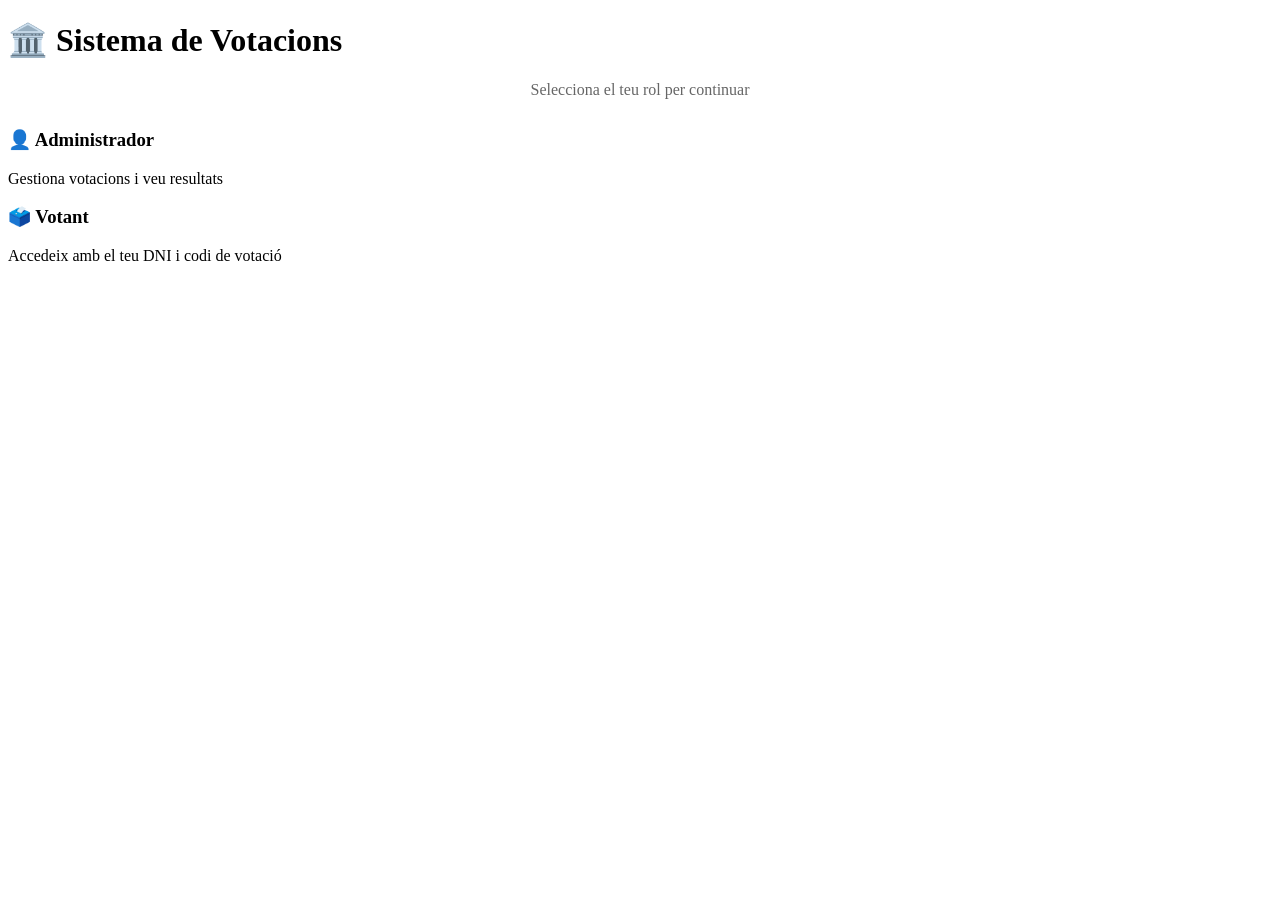
==== App Votació (Part Pràctica)/templates/index.html @ 0834289c "Primeraa versió App vot" ====
<!DOCTYPE html>
<html lang="ca">
<head>
    <meta charset="UTF-8">
    <meta name="viewport" content="width=device-width, initial-scale=1.0">
    <title>Sistema de Votacions</title>
    <link rel="stylesheet" href="{{ url_for('static', filename='css/style.css') }}">
</head>
<body>
    <div class="container">
        <h1>🏛️ Sistema de Votacions</h1>
        <p style="text-align: center; color: #666; margin-bottom: 30px;">
            Selecciona el teu rol per continuar
        </p>
        
        <div class="role-selection">
            <div class="role-card" onclick="window.location.href='/admin/login'">
                <h3>👤 Administrador</h3>
                <p>Gestiona votacions i veu resultats</p>
            </div>
            
            <div class="role-card" onclick="window.location.href='/voter/login'">
                <h3>🗳️ Votant</h3>
                <p>Accedeix amb el teu DNI i codi de votació</p>
            </div>
        </div>
    </div>
</body>
</html>
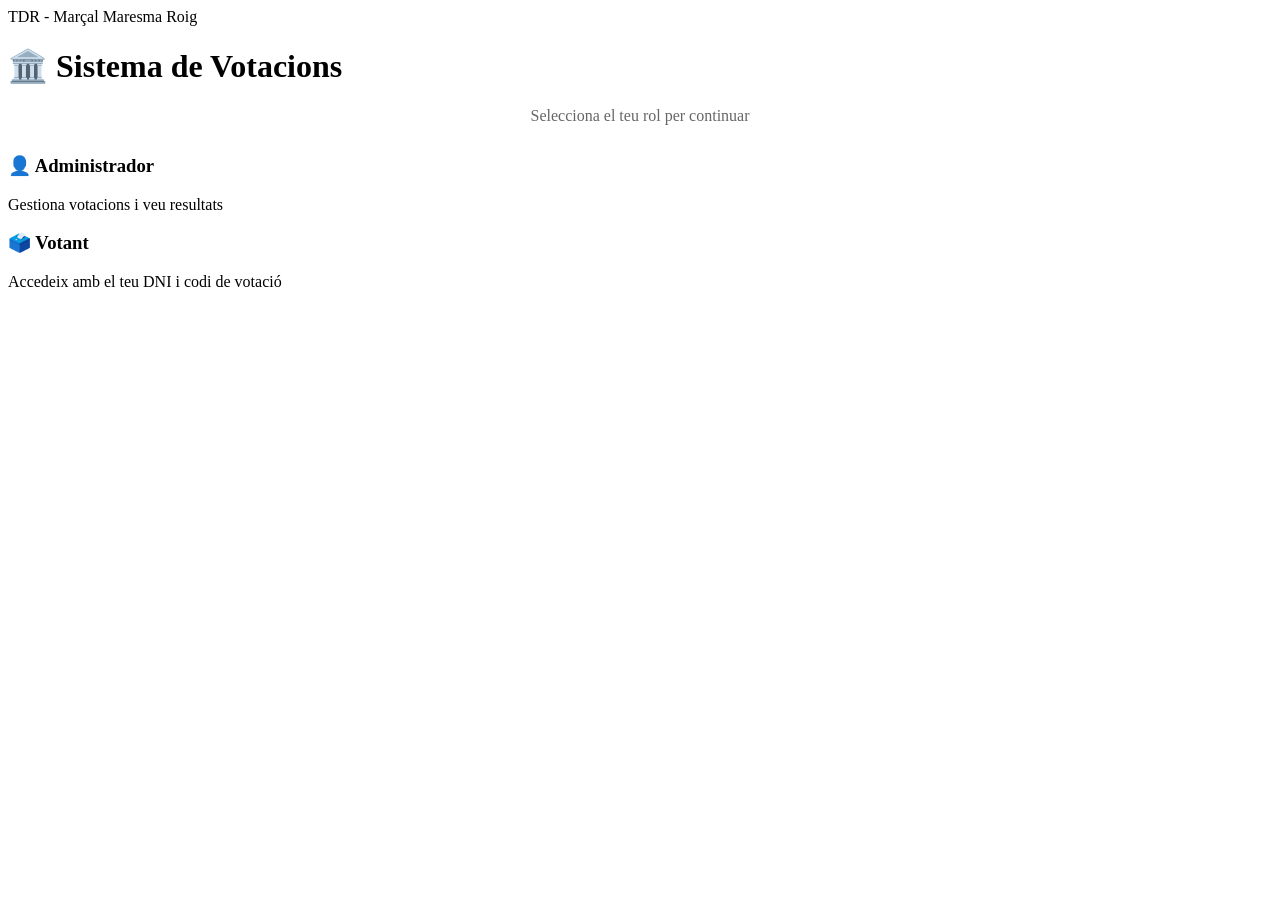
==== commit a0f7b83e: "Adició de capçalera + Borrar votacions App Vot" ====
--- a/App Votació (Part Pràctica)/templates/index.html
+++ b/App Votació (Part Pràctica)/templates/index.html
@@ -8,6 +8,7 @@
 </head>
 <body>
     <div class="container">
+        <div class="header">TDR - Marçal Maresma Roig</div>
         <h1>🏛️ Sistema de Votacions</h1>
         <p style="text-align: center; color: #666; margin-bottom: 30px;">
             Selecciona el teu rol per continuar
